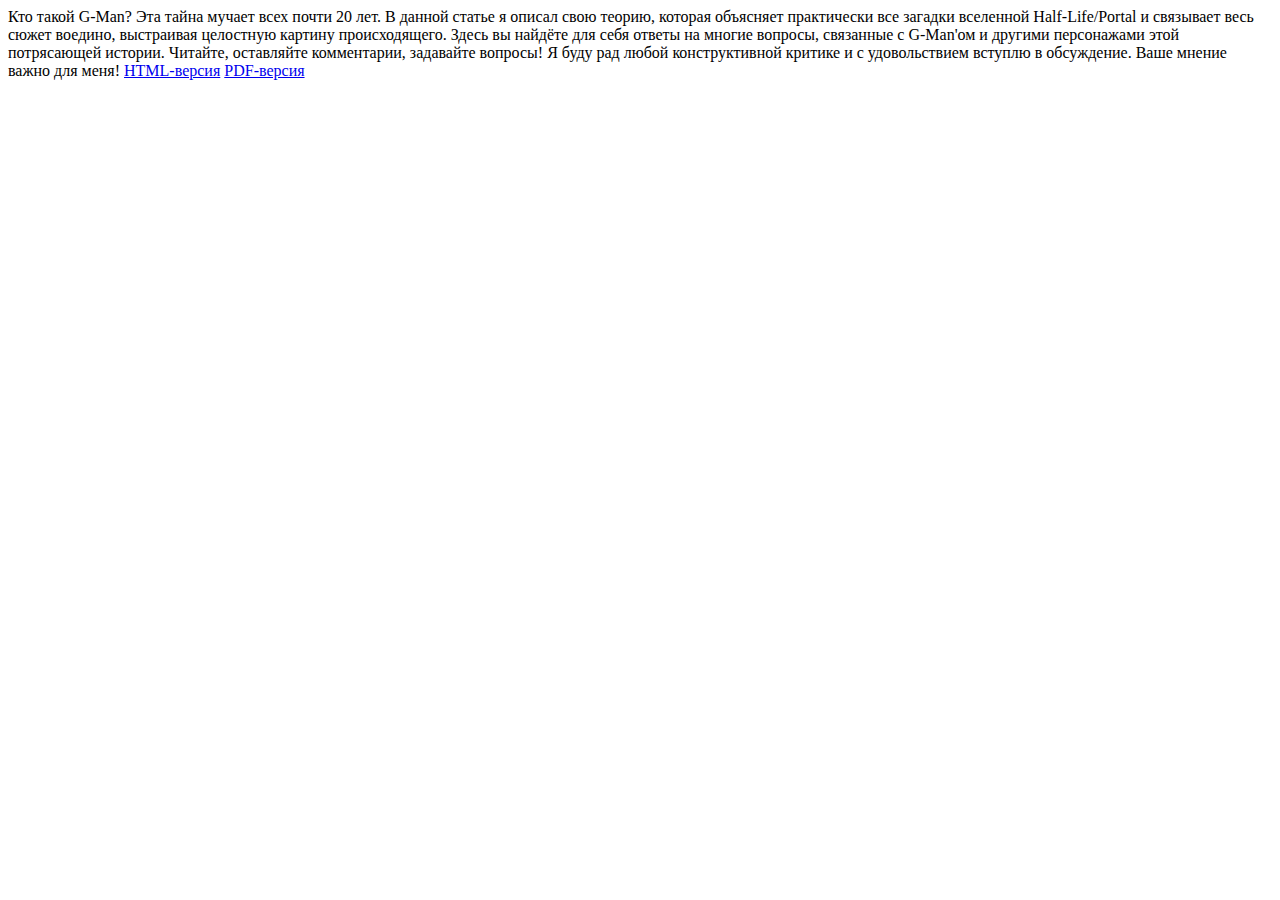
==== index.html @ 77a09100 "Update index.html" ====
<!DOCTYPE html>
<html>
<head>
<meta charset="UTF-8">
<title>The truth about G-Man</title>
</head>

<body>
Кто такой G-Man?
  
  Эта тайна мучает всех почти 20 лет.
  
  В данной статье я описал свою теорию, которая объясняет практически все загадки вселенной Half-Life/Portal и связывает весь сюжет воедино, выстраивая целостную картину происходящего. Здесь вы найдёте для себя ответы на многие вопросы, связанные с G-Man'ом и другими персонажами этой потрясающей истории.
  
  Читайте, оставляйте комментарии, задавайте вопросы! Я буду рад любой конструктивной критике и с удовольствием вступлю в обсуждение. Ваше мнение важно для меня!
  
<a href="book/index.html">HTML-версия</a>

<a href="book/The_truth_about_G_Man.pdf">PDF-версия</a>

<div id="disqus_thread"></div>
<script>
var disqus_config = function () {
this.page.url = "https://gman-truth.github.io";  // Replace PAGE_URL with your page's canonical URL variable
this.page.identifier = "main"; // Replace PAGE_IDENTIFIER with your page's unique identifier variable
};
(function() { // DON'T EDIT BELOW THIS LINE
var d = document, s = d.createElement('script');
s.src = 'https://gman-truth.disqus.com/embed.js';
s.setAttribute('data-timestamp', +new Date());
(d.head || d.body).appendChild(s);
})();
</script>
<noscript>Please enable JavaScript to view the <a href="https://disqus.com/?ref_noscript">comments powered by Disqus.</a></noscript>

</body>

</html>
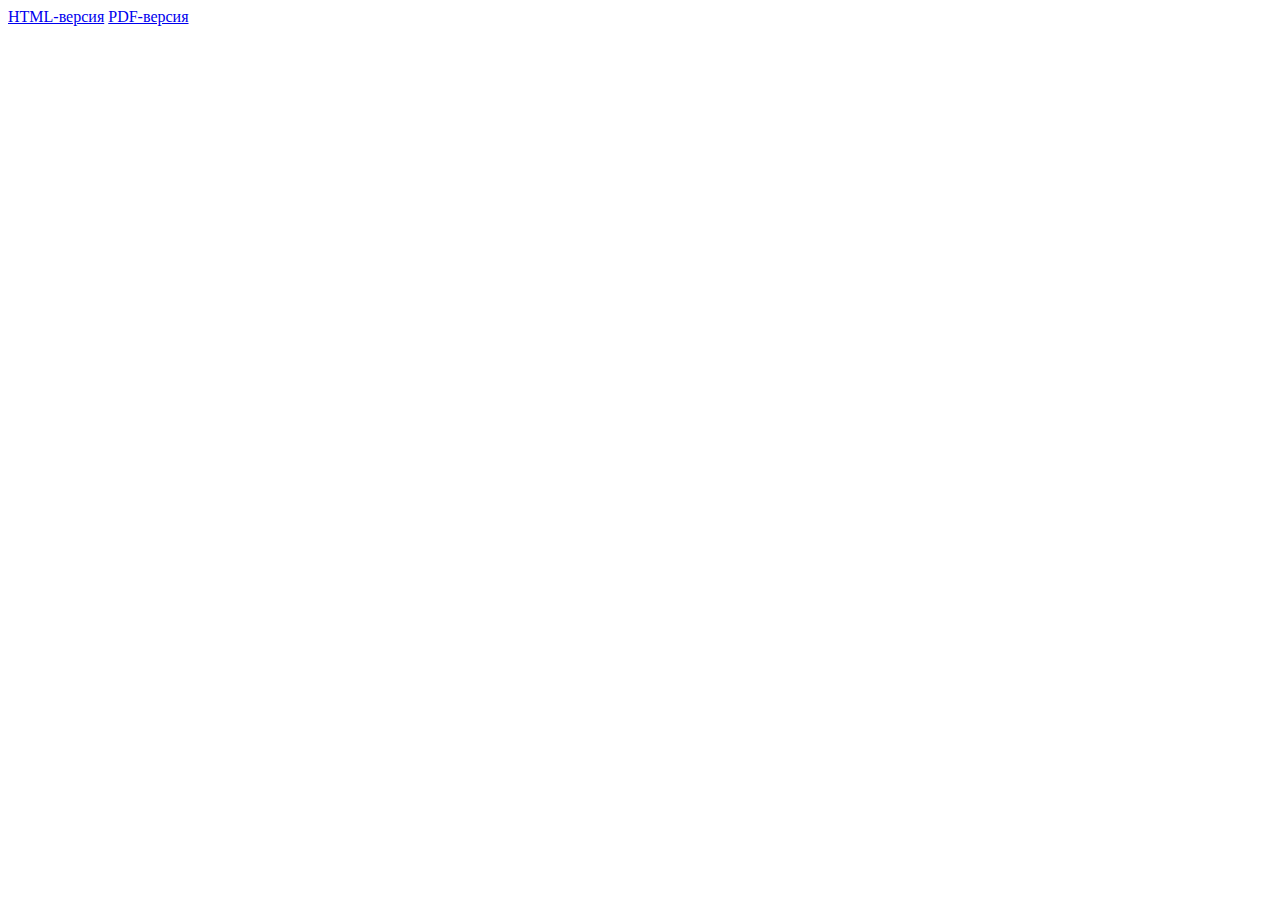
==== commit 3a886390: "Update index.html" ====
--- a/index.html
+++ b/index.html
@@ -6,14 +6,7 @@
 </head>
 
 <body>
-Кто такой G-Man?
-  
-  Эта тайна мучает всех почти 20 лет.
-  
-  В данной статье я описал свою теорию, которая объясняет практически все загадки вселенной Half-Life/Portal и связывает весь сюжет воедино, выстраивая целостную картину происходящего. Здесь вы найдёте для себя ответы на многие вопросы, связанные с G-Man'ом и другими персонажами этой потрясающей истории.
-  
-  Читайте, оставляйте комментарии, задавайте вопросы! Я буду рад любой конструктивной критике и с удовольствием вступлю в обсуждение. Ваше мнение важно для меня!
-  
+
 <a href="book/index.html">HTML-версия</a>
 
 <a href="book/The_truth_about_G_Man.pdf">PDF-версия</a>
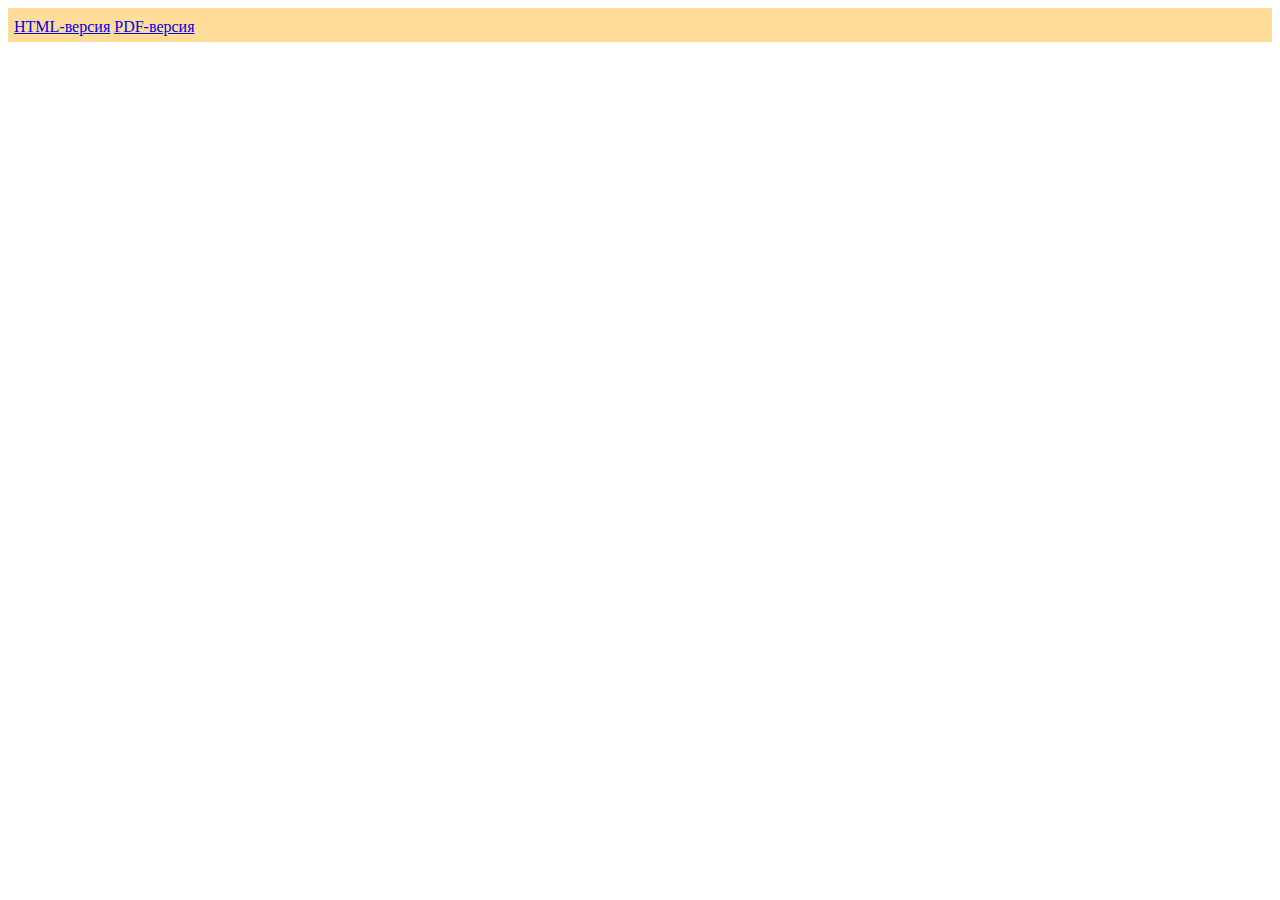
==== commit e604f130: "Add statistics" ====
--- a/index.html
+++ b/index.html
@@ -7,9 +7,25 @@
 
 <body>
 
+<div style="display: block; border-top: 4px solid #ffdd99; background-color: #ffdd99; height: 22px; line-height: 22px; padding: 4px 6px; font-size: 16px; color: #000; margin-bottom: 15px; clear:both;">
+<span style="float: left">
 <a href="book/index.html">HTML-версия</a>
-
 <a href="book/The_truth_about_G_Man.pdf">PDF-версия</a>
+</span>
+<span style="float: right">
+<!--LiveInternet counter--><script type="text/javascript">
+document.write("<a href='//www.liveinternet.ru/click' "+
+"target=_blank><img src='//counter.yadro.ru/hit?t25.1;r"+
+escape(document.referrer)+((typeof(screen)=="undefined")?"":
+";s"+screen.width+"*"+screen.height+"*"+(screen.colorDepth?
+screen.colorDepth:screen.pixelDepth))+";u"+escape(document.URL)+
+";h"+escape(document.title.substring(0,150))+";"+Math.random()+
+"' alt='' title='LiveInternet: number of visitors for today is"+
+" shown' "+
+"border='0' width='88' height='15'><\/a>")
+</script><!--/LiveInternet-->
+</span>
+</div>
 
 <div id="disqus_thread"></div>
 <script>
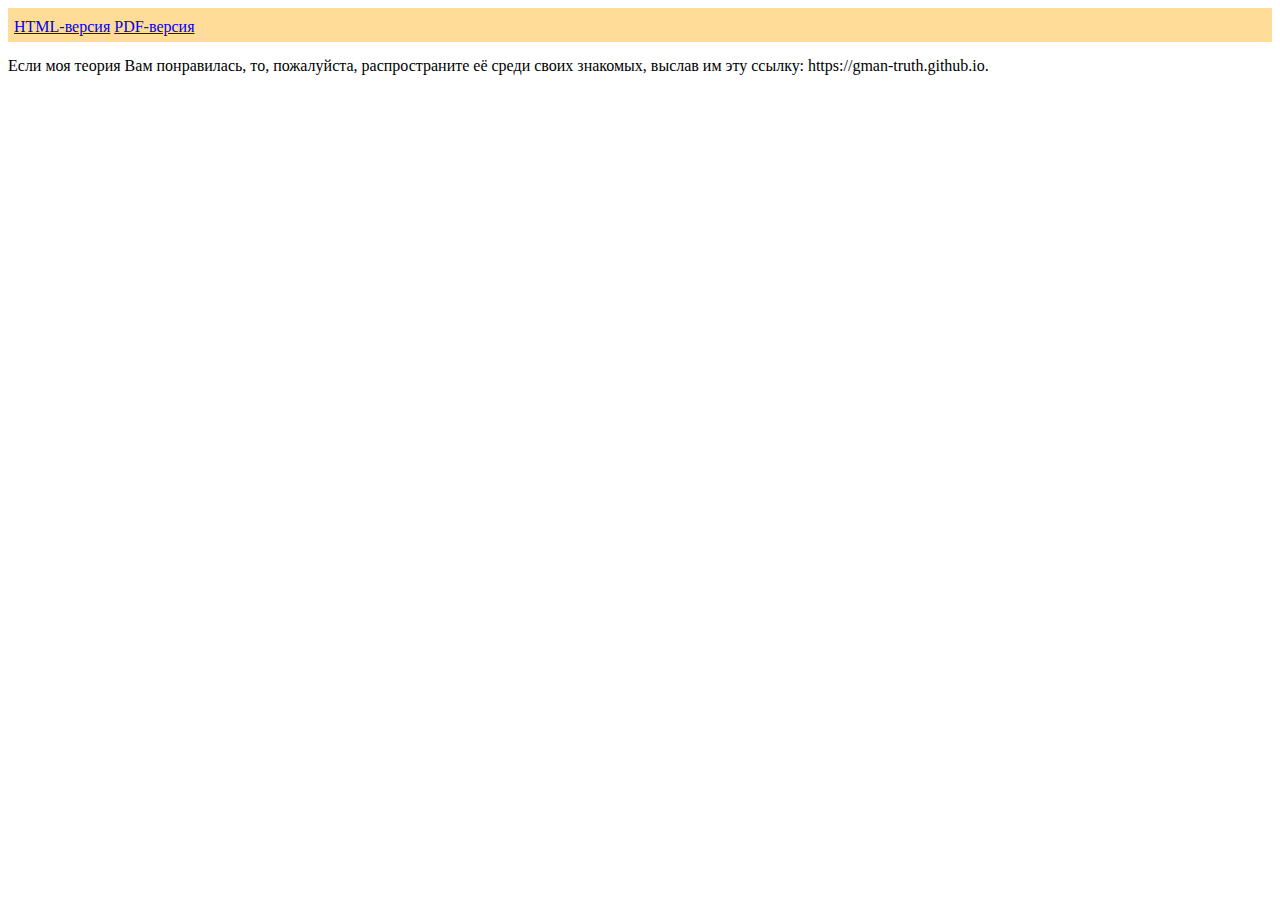
==== commit 4e97f64b: "Update index.html" ====
--- a/index.html
+++ b/index.html
@@ -27,6 +27,8 @@
 </span>
 </div>
 
+Если моя теория Вам понравилась, то, пожалуйста, распространите её среди своих знакомых, выслав им эту ссылку: https://gman-truth.github.io.
+ 
 <div id="disqus_thread"></div>
 <script>
 var disqus_config = function () {
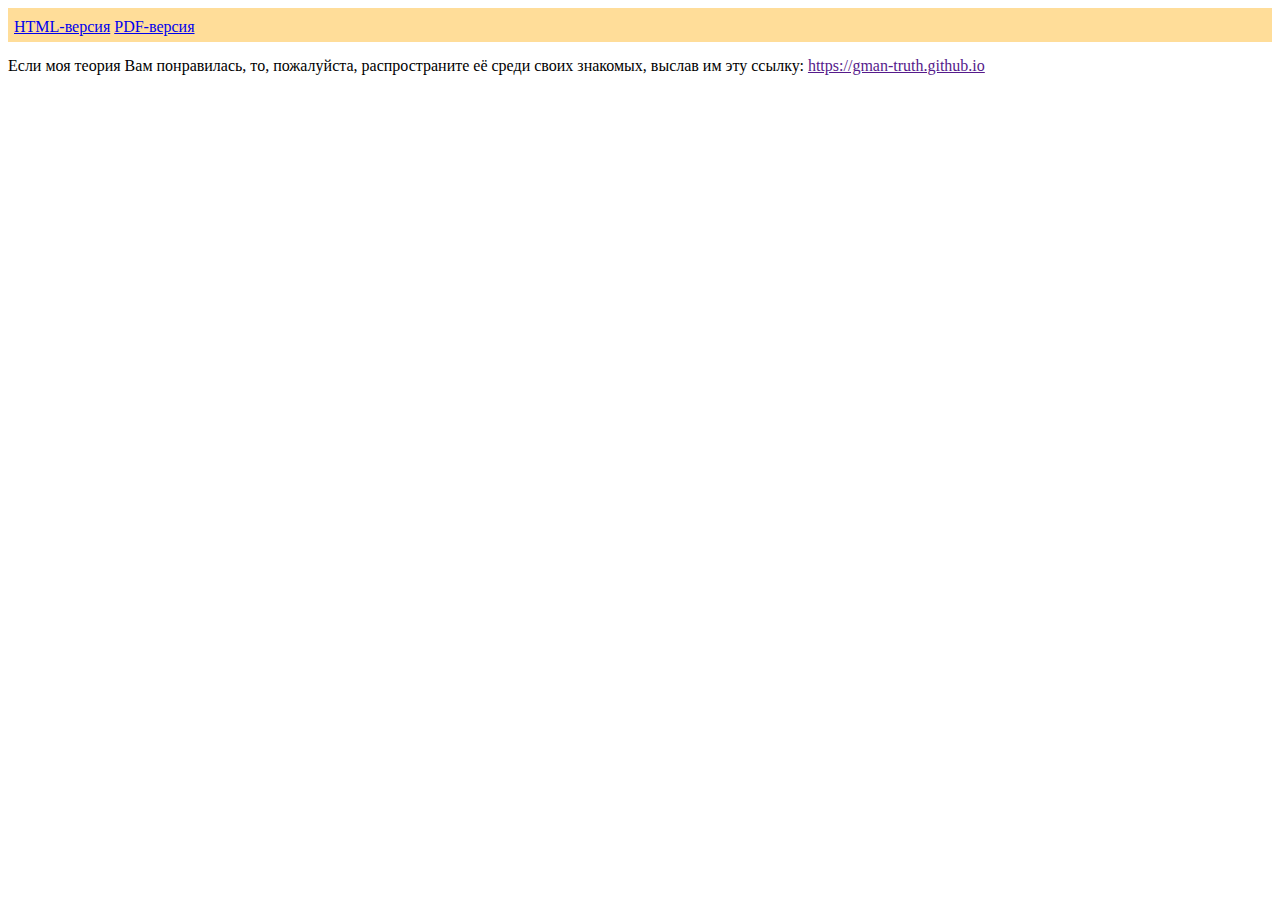
==== commit ca499a15: "Update index.html" ====
--- a/index.html
+++ b/index.html
@@ -27,7 +27,7 @@
 </span>
 </div>
 
-Если моя теория Вам понравилась, то, пожалуйста, распространите её среди своих знакомых, выслав им эту ссылку: https://gman-truth.github.io.
+Если моя теория Вам понравилась, то, пожалуйста, распространите её среди своих знакомых, выслав им эту ссылку: <a href="">https://gman-truth.github.io</a>
  
 <div id="disqus_thread"></div>
 <script>
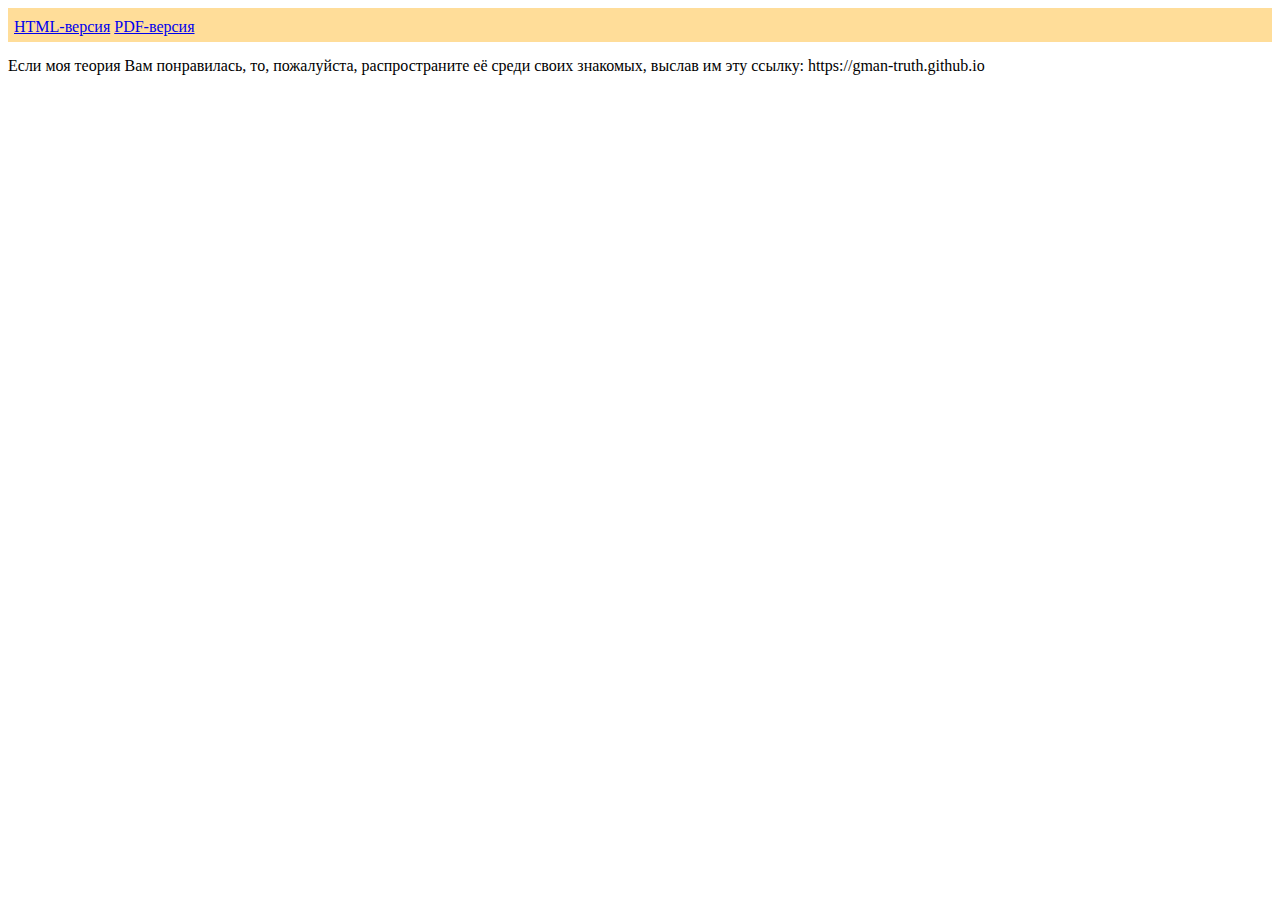
==== commit f70dced6: "Update index.html" ====
--- a/index.html
+++ b/index.html
@@ -27,7 +27,7 @@
 </span>
 </div>
 
-Если моя теория Вам понравилась, то, пожалуйста, распространите её среди своих знакомых, выслав им эту ссылку: <a href="">https://gman-truth.github.io</a>
+Если моя теория Вам понравилась, то, пожалуйста, распространите её среди своих знакомых, выслав им эту ссылку: https://gman-truth.github.io
  
 <div id="disqus_thread"></div>
 <script>
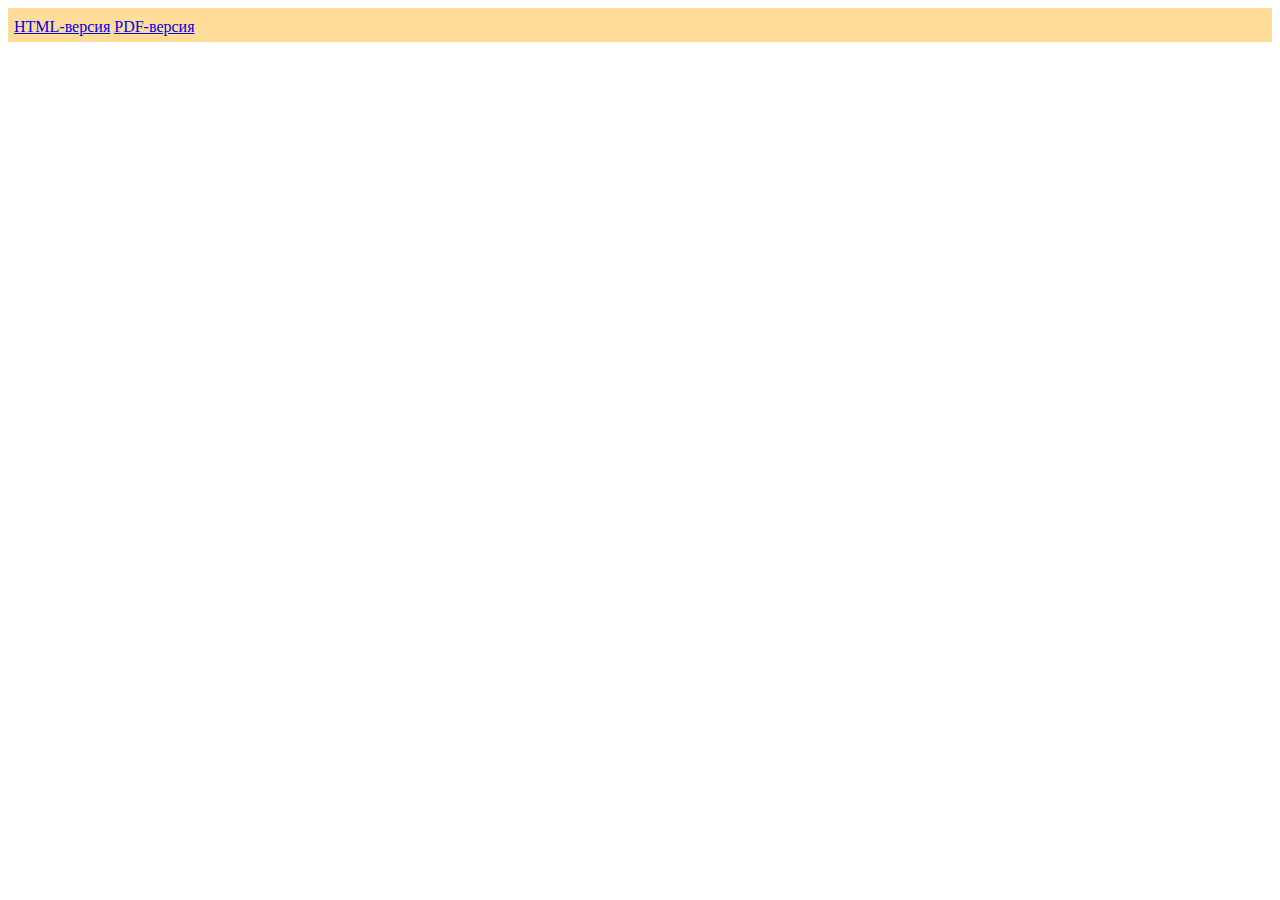
==== commit 364077a8: "Update index.html" ====
--- a/index.html
+++ b/index.html
@@ -27,8 +27,6 @@
 </span>
 </div>
 
-Если моя теория Вам понравилась, то, пожалуйста, распространите её среди своих знакомых, выслав им эту ссылку: https://gman-truth.github.io
- 
 <div id="disqus_thread"></div>
 <script>
 var disqus_config = function () {
